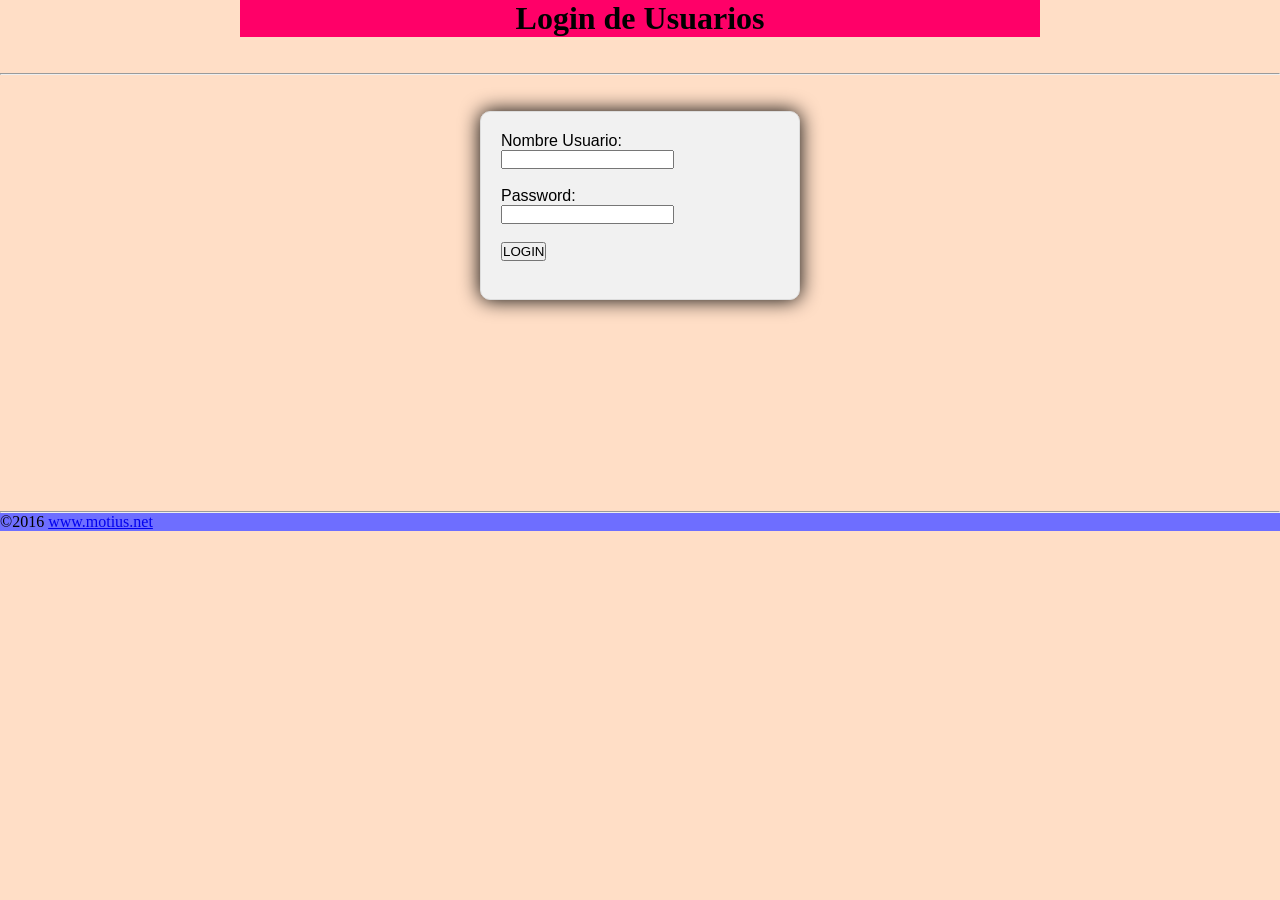
==== login/login.html @ 85820c7a "Add files via upload" ====
<!DOCTYPE html>

<html>

<head>
 <title>Login</title>

 <meta charset = "utf-8">
 <link rel="stylesheet" type="text/css" href="login.css" />
</head>

<body>
<div id="cabecera">
<h1 ALIGN=center>Login de Usuarios</h1>	
</div>
<br><br>
<hr />
<br><br>
<div id="global">
<form action="checklogin.php" method="post" class="login">

<label>Nombre Usuario:</label><br>
<input name="username" type="text" id="username" required>
<br><br>

<label>Password:</label><br>
<input name="password" type="password" id="password" required>
<br><br>

<input type="submit" name="Submit" value="LOGIN">
<br><br>
</form>
</div>

<hr />

<footer>
 &copy;2016 <a href="http://motius.net">www.motius.net</a>
</footer>

 </body>

<script type="text/javascript">
//$("#users").hide("slow");
//document.getElementById('users').style.display = 'none';
</script>

</html>
---- login/login.css ----
* {
	margin:0;
	padding:0;
}

/*EN EL VIDEO HAY UN ERROR POR EL CUAL NO SE VISUALIZA EN GOOGLE CHROME,
EL CÓDIGO A CONTINUACIÓN YA ESTA CORREGIDO*/

header {
	margin-top:10px;
    width: 100%;
    overflow: hidden;
    height: 150px;
    position: relative;
}


body {
 background-color: #FFDEC6;
}
#global {
 width:90%; height:400px;
 margin: 0 auto 0 auto;
 /*background-color: #D8F5FF;*/
 /*background-color: rgb(0,0,255); opacity: 0.5;*/
}
#cabecera {
 width:800px;
 margin: 0 auto 0 auto;
 background-color: #ff0068;

}
#navegacion {
 width:780px;
 margin: 0 auto 0 auto;
 background-color: #B4CD00;
}
#principal {
 width:650px;
 margin: 0 auto 0 auto;
 background-color: #ffCD68;
 float: left;
}

#pie {
 width:800px;
 margin: 0 auto 0 auto;
 background-color: #B4C355;
 float: left;
}
footer {
 background-color: #6E6Eff;
}

form.login {
    background: none repeat scroll 0 0 #F1F1F1;
    /*opacity: 0.5;*/
    border: 1px solid #DDDDDD;
    font-family: sans-serif;
    margin: 0 auto;
    padding: 20px;
    width: 278px;
    box-shadow:0px 0px 20px black;
    border-radius:10px;
}
form.login div {
    margin-bottom: 15px;
    overflow: hidden;
}
form.login div label {
    display: block;
    float: left;
    line-height: 25px;
}
form.login div input[type="text"], form.login div input[type="password"] {
    border: 1px solid #DCDCDC;
    float: right;
    padding: 4px;
}
form.login div input[type="submit"] {
    background: none repeat scroll 0 0 #DEDEDE;
    border: 1px solid #C6C6C6;
    float: right;
    font-weight: bold;
    padding: 4px 20px;
}
.error{
    color: red;
    font-weight: bold;
    margin: 10px;
    text-align: center;
}
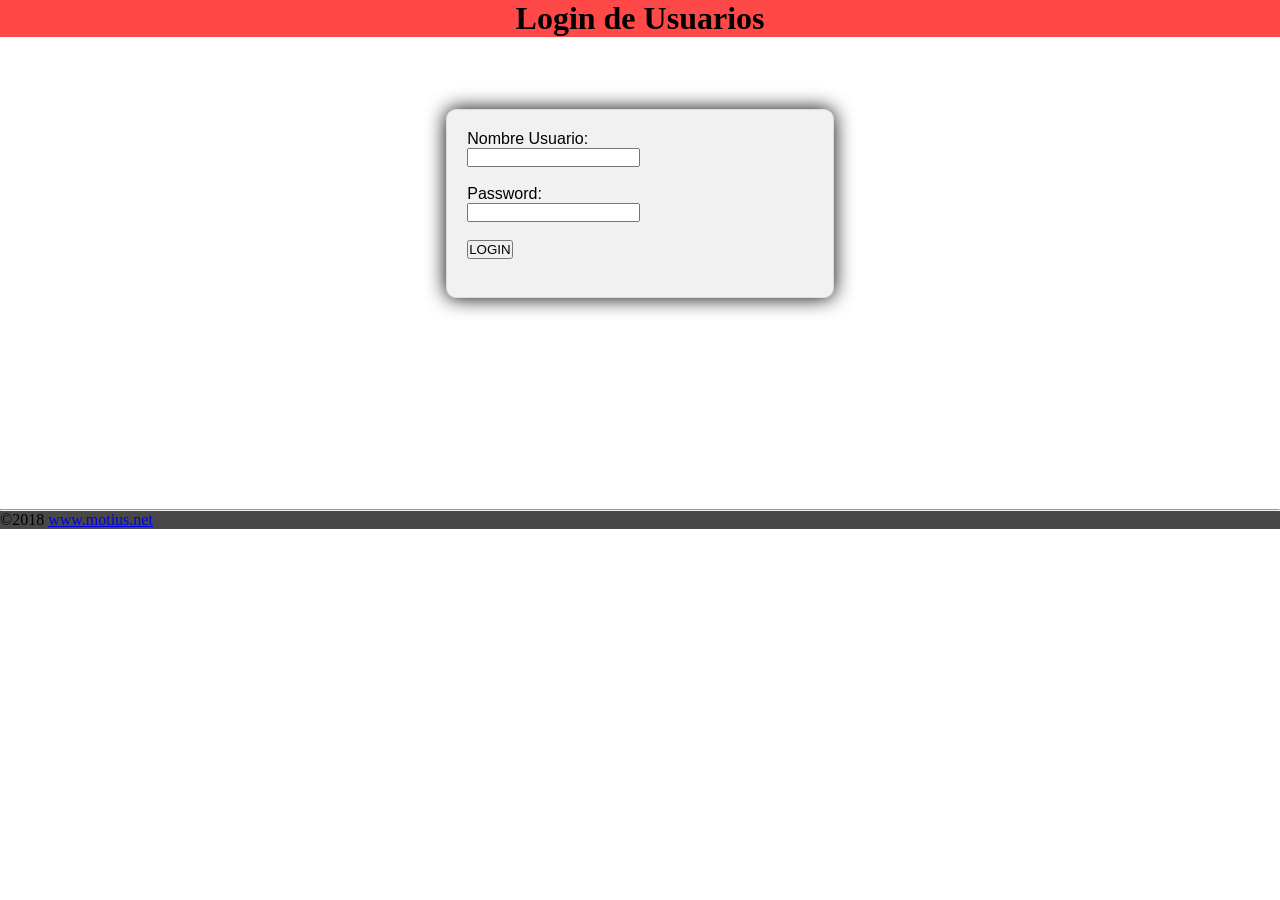
==== commit 87c266c9: "hoy" ====
--- a/login/login.html
+++ b/login/login.html
@@ -3,46 +3,47 @@
 <html>
 
 <head>
- <title>Login</title>
+  <title>Login</title>
 
- <meta charset = "utf-8">
- <link rel="stylesheet" type="text/css" href="login.css" />
+  <meta charset = "utf-8">
+  <link rel="stylesheet" type="text/css" href="login.css" />
+
 </head>
 
 <body>
-<div id="cabecera">
-<h1 ALIGN=center>Login de Usuarios</h1>	
-</div>
-<br><br>
-<hr />
-<br><br>
-<div id="global">
-<form action="checklogin.php" method="post" class="login">
+  <div class="container-fluid" id="cabecera">
+    <h1 ALIGN=center>Login de Usuarios</h1>
+  </div>
+  <br><br>
+  
+  <br><br>
+  <div class="container-fluid" id="global">
+    <form action="checklogin.php" method="post" class="login">
 
-<label>Nombre Usuario:</label><br>
-<input name="username" type="text" id="username" required>
-<br><br>
+      <label>Nombre Usuario:</label><br>
+      <input name="username" type="text" id="username" required>
+      <br><br>
 
-<label>Password:</label><br>
-<input name="password" type="password" id="password" required>
-<br><br>
+      <label>Password:</label><br>
+      <input name="password" type="password" id="password" required>
+      <br><br>
 
-<input type="submit" name="Submit" value="LOGIN">
-<br><br>
-</form>
-</div>
+      <input type="submit" name="Submit" value="LOGIN">
+      <br><br>
+    </form>
+  </div>
 
-<hr />
+  <hr />
 
-<footer>
- &copy;2016 <a href="http://motius.net">www.motius.net</a>
-</footer>
+  <footer>
+    &copy;2018 <a href="http://motius.net">www.motius.net</a>
+  </footer>
 
- </body>
+</body>
 
 <script type="text/javascript">
 //$("#users").hide("slow");
 //document.getElementById('users').style.display = 'none';
 </script>
 
-</html> 
+</html>
--- a/login/login.css
+++ b/login/login.css
@@ -16,7 +16,7 @@
 
 
 body {
- background-color: #FFDEC6;
+ background-color: #FFFFFF;
 }
 #global {
  width:90%; height:400px;
@@ -25,9 +25,9 @@
  /*background-color: rgb(0,0,255); opacity: 0.5;*/
 }
 #cabecera {
- width:800px;
- margin: 0 auto 0 auto;
- background-color: #ff0068;
+ width:100%;
+ margin: 0 0 0 0;
+ background-color: #ff4848;
 
 }
 #navegacion {
@@ -45,11 +45,11 @@
 #pie {
  width:800px;
  margin: 0 auto 0 auto;
- background-color: #B4C355;
+ background-color: #484848;
  float: left;
 }
 footer {
- background-color: #6E6Eff;
+ background-color: #484848;
 }
 
 form.login {
@@ -59,7 +59,7 @@
     font-family: sans-serif;
     margin: 0 auto;
     padding: 20px;
-    width: 278px;
+    width: 30%;
     box-shadow:0px 0px 20px black;
     border-radius:10px;
 }
@@ -74,7 +74,8 @@
 }
 form.login div input[type="text"], form.login div input[type="password"] {
     border: 1px solid #DCDCDC;
-    float: right;
+    float: left;
+		width: 80%;
     padding: 4px;
 }
 form.login div input[type="submit"] {
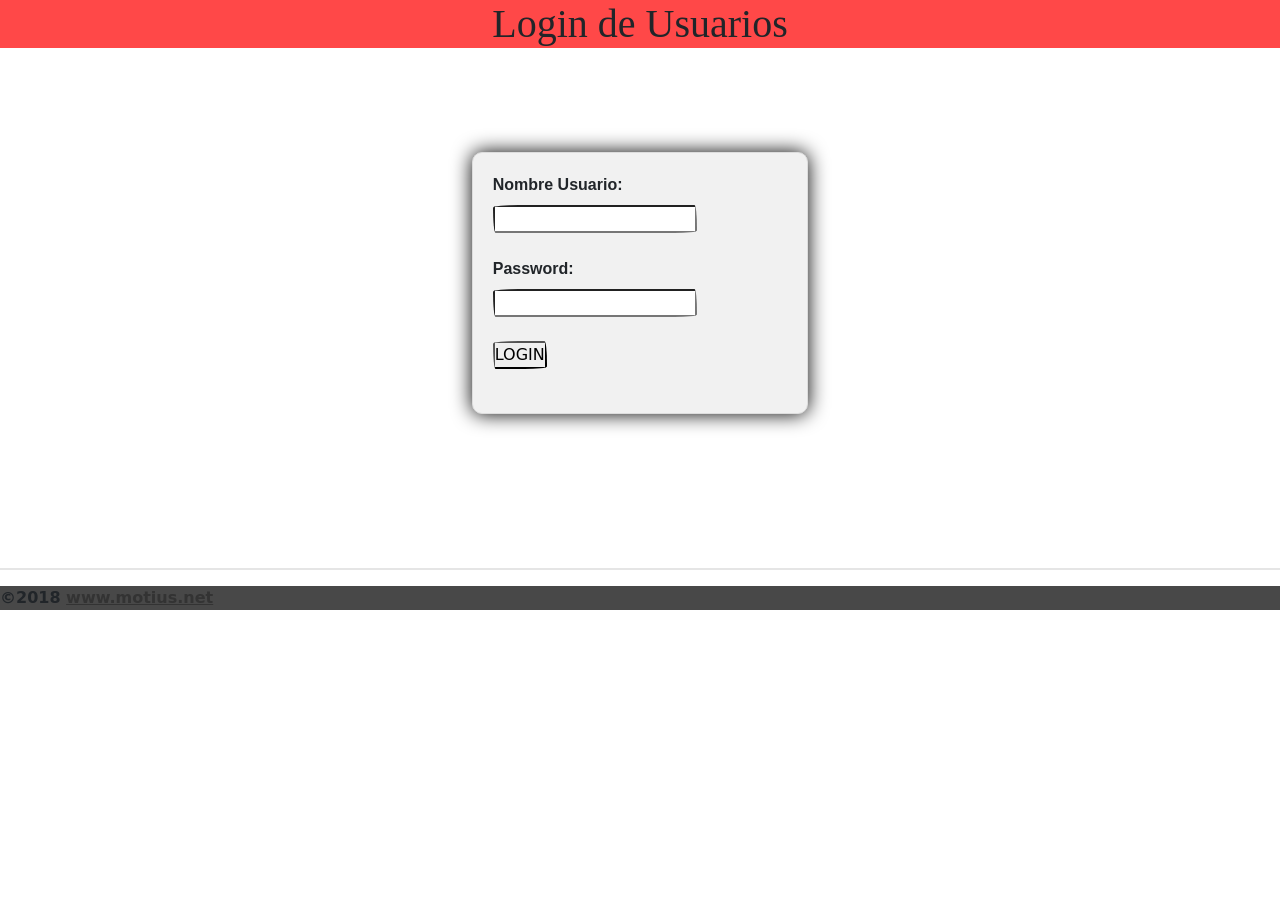
==== commit 23d3d083: "login casi listo" ====
--- a/login/login.html
+++ b/login/login.html
@@ -7,6 +7,10 @@
 
   <meta charset = "utf-8">
   <link rel="stylesheet" type="text/css" href="login.css" />
+  <link rel="stylesheet" type="text/css" href="menu3.css" />
+  <link rel="stylesheet" type="text/css" href="../bootstrap/sketchy/bootstrap.min.css">
+  <link rel="stylesheet" href="fonts/style.css">
+  <script src="../bootstrap/js/bootstrap.js"></script>
 
 </head>
 
@@ -15,7 +19,7 @@
     <h1 ALIGN=center>Login de Usuarios</h1>
   </div>
   <br><br>
-  
+
   <br><br>
   <div class="container-fluid" id="global">
     <form action="checklogin.php" method="post" class="login">
@@ -41,9 +45,4 @@
 
 </body>
 
-<script type="text/javascript">
-//$("#users").hide("slow");
-//document.getElementById('users').style.display = 'none';
-</script>
-
 </html>
